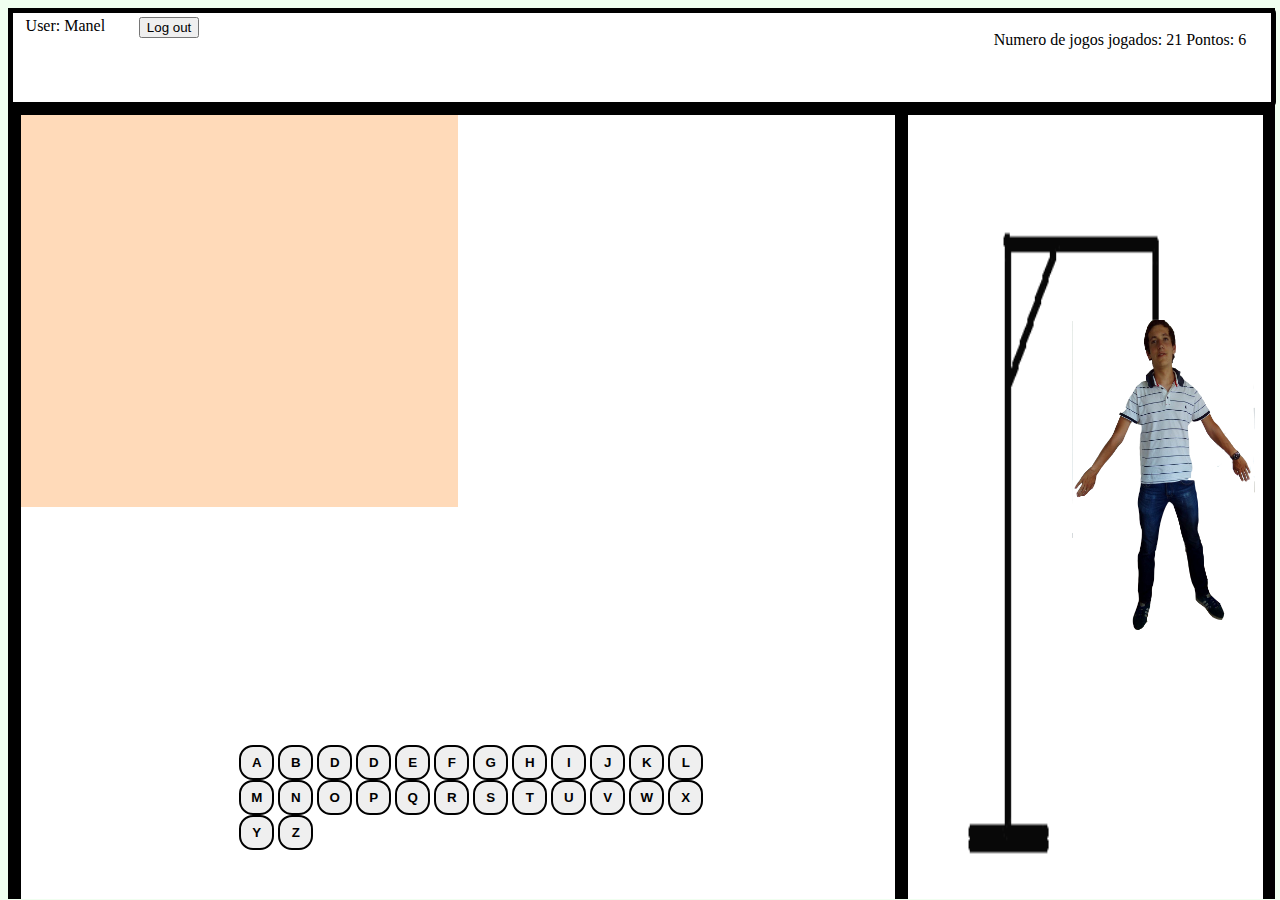
==== Projeto_Forca/OJogo.html @ 424f04ed "O verdadeiro" ====
<!DOCTYPE html>
<html lang="en">
<head>
    <meta charset="UTF-8">
    <title>O Jogo</title>
    <link rel="stylesheet" href="CSS/Estilos.css">

</head>
<body>
<div class="pagInicialJogo">
    <div class="headerJogo">
        <label class="lblJogoLog">User:</label>
        <labe class="lblJogoLog">Manel</labe>
        <input type="button" value="Log out" id="btnLogOutJogo"onclick=window.location.href="Index.html">
            <div class="JogoHeadRight">
                <label>Numero de jogos jogados:</label>
                <label>21</label>
                <label>Pontos:</label>
                <label>6</label>
            </div>
    </div>
    <div class="Jogar">
        <button class="button" onclick=window.location.href="OJogo.html"> START</button>
        <div class="divLinhasJogo">

        </div>
    <div class="abc">
        <button id="A" class="btn2"><b>A</b></button>
        <button id="B"class="btn2"><b>B</b></button>
        <button id="C"class="btn2"><b>D</b></button>
        <button id="D"class="btn2"><b>D</b></button>
        <button id="E"class="btn2"><b>E</b></button>
        <button id="F"class="btn2"><b>F</b></button>
        <button id="G"class="btn2"><b>G</b></button>
        <button id="H"class="btn2"><b>H</b></button>
        <button id="I"class="btn2"><b>I</b></button>
        <button id="J"class="btn2"><b>J</b></button>
        <button id="K"class="btn2"><b>K</b></button>
        <button id="L"class="btn2"><b>L</b></button>
        <button id="M"class="btn2"><b>M</b></button>
        <button id="N"class="btn2"><b>N</b></button>
        <button id="O"class="btn2"><b>O</b></button>
        <button id="P"class="btn2"><b>P</b></button>
        <button id="Q"class="btn2"><b>Q</b></button>
        <button id="R"class="btn2"><b>R</b></button>
        <button id="S"class="btn2"><b>S</b></button>
        <button id="T"class="btn2"><b>T</b></button>
        <button id="U"class="btn2"><b>U</b></button>
        <button id="V"class="btn2"><b>V</b></button>
        <button id="W"class="btn2"><b>W</b></button>
        <button id="X"class="btn2"><b>X</b></button>
        <button id="Y"class="btn2"><b>Y</b></button>
        <button id="Z"class="btn2"><b>Z</b></button>
    </div>


    </div>
    <div class="Imagem">
        <div class="divImgJogo">
            <img src="Imagens/TheHang.gif" id="imgForca">
            <div class="OEnforcado">
                <img src="Imagens/Jacob-6.png" width="183" >
            </div>
        </div>
    </div>
</div>
</body>
</html>
---- Projeto_Forca/CSS/Estilos.css ----
body
{
   background: honeydew;
}
table td,tr
{
    border: 1px solid black;
}

            /*CLASSES*/
.head
{
    position: absolute;
    float: right;
    width: 100%;
    height: 10%;
    right: 5px;
}

.imagemDemonstrativa
{
    position: absolute;
    height: 80%;
    width: 50%;
    top: 15%;
    left: 0%;
}
.tabela
{
    position: absolute;
    left: 50%;
}
.texto
{
    float: right;
}

.registar
{
    position: absolute;
    background-color:skyblue;
    width: 99%;
    height: 99%;
    text-align: center;
}
.divlbl
{
    position: absolute;
    height: 15%;
    width: 20%;
    left:25%;
    text-align: right;
    top: 25%;
}
.divfrm
{
    position: absolute;
    height: 15%;
    width: 15%;
    left: 50%;
    text-align: left;
    top: 25%;
}
.form
{
    position: absolute;
    width: 40%;
    height: 50%;
    left: 30%;
    border: black solid 5px;
    border-radius: 70px;
}
.rank
{
    background-color: transparent;
    position: absolute;
    float: right;
    height: 80%;
    width: 50%;
    top: 15%;
    right: 0%;
}

.pagInicialJogo
{
    position: absolute;
    width: 99%;
    height: 99%;
    background-color: black;
}
.headerJogo
{
    position: absolute;
    width: 99.3%;
    background-color: white;
    height: 10%;
    border: black solid 5px;
    border-radius: 5px;
}
.lblJogoLog
{
    position: relative;
    top:5%;
    left: 1%;
}
.JogoHeadRight
{
    position: absolute;
    right: 2%;
}
.Jogar
{
    position: absolute;
    background-color: white;
    width: 69%;
    height: 88%;
    top: 12%;
    left: 1%;
}
.Imagem
{
    position: absolute;
    background-color: white;
    width: 28%;
    height: 88%;
    top: 12%;
    left: 71%;
}
.button
{
    position: absolute;
    padding: 100px 250px;
    border: #808080 solid 5px;
    border-radius: 5px;
    top: 15%;
    left: 15%;
    font-size: 50px;
    cursor: pointer;
    visibility: hidden;
}
.divLinhasJogo
{
    position: absolute;
    background-color: peachpuff;
    height: 50%;
    width: 50%;
}
.button:hover
{
    background-color:lightblue;
    color: white;
}
.divImgJogo
{
    position: absolute;
    width: 80%;
    height: 90%;
    left: 15%;
    top: 10%;
}
.OEnforcado
{
    position: absolute;
    width: 60%;
    height: 70%;
    top: 18%;
    left:39%;
}
.abc
{
    position: absolute;
    height: 15%;
    width: 55%;
    left: 25%;
    top: 80%;
}
.btn2
{
    position: relative;
    top: 2%;
    height: 35px;
    width: 35px;
    border: black solid 2px;
    border-radius: 40%;
    cursor: pointer;
}
.btn2:hover
{
    background-color: #7debff;
    color: white;
}
            /*ID'S*/

#demo
{
    position: absolute;
    height: 100%;
    width: 100%;

}
#logo
{
    position: absolute;
    float: left;
    height: 50px;
    width: 100px;

}
#btnVoltarReg
{
    position: absolute;
    left: 2%;
    top: 3%;
}
#btnLogOutJogo
{
    position: absolute;
    left: 10%;
    top: 5%;
}
#imgForca
{
    position: absolute;
    width: 100%;
    height: 100%;
}
#jaco
{
    position: absolute;
    width: 10%;
    height: 10%;
    top:auto;
}
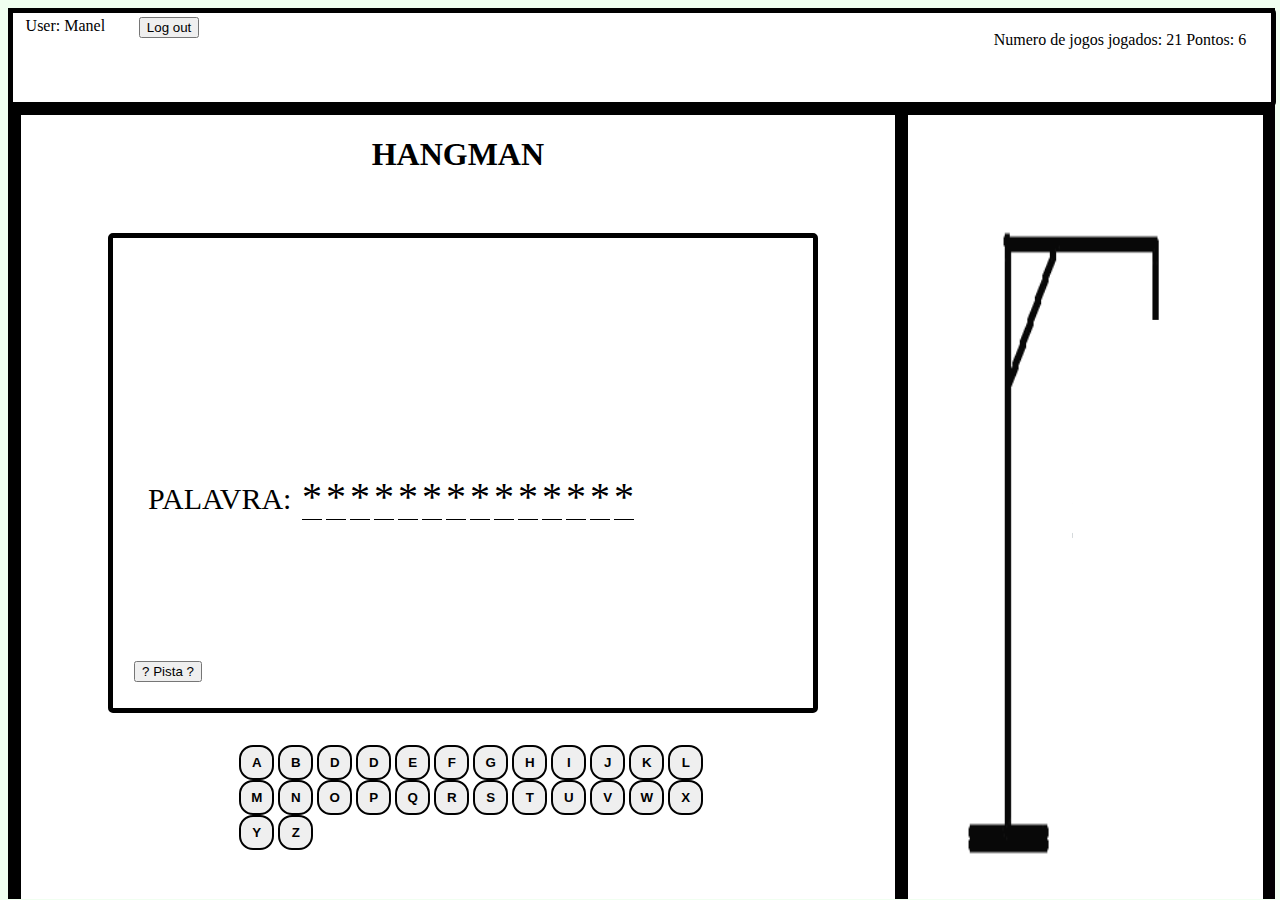
==== commit 1f237938: "update" ====
--- a/Projeto_Forca/OJogo.html
+++ b/Projeto_Forca/OJogo.html
@@ -20,10 +20,29 @@
             </div>
     </div>
     <div class="Jogar">
-        <button class="button" onclick=window.location.href="OJogo.html"> START</button>
+        <h1 ID="hangmanText">HANGMAN</h1>
+        <!--button class="button" onclick=window.location.href="OJogo.html"> START</button Butao de jogar  -->
+
         <div class="divLinhasJogo">
+            <label id="PALAVRA">PALAVRA:</label>
+            <label class="lblLetras">*</label>
+            <label class="lblLetras">*</label>
+            <label class="lblLetras">*</label>
+            <label class="lblLetras">*</label>
+            <label class="lblLetras">*</label>
+            <label class="lblLetras">*</label>
+            <label class="lblLetras">*</label>
+            <label class="lblLetras">*</label>
+            <label class="lblLetras">*</label>
+            <label class="lblLetras">*</label>
+            <label class="lblLetras">*</label>
+            <label class="lblLetras">*</label>
+            <label class="lblLetras">*</label>
+            <label class="lblLetras">*</label>
 
+            <button id="btnPista" name="btnPista">? Pista ?</button>
         </div>
+
     <div class="abc">
         <button id="A" class="btn2"><b>A</b></button>
         <button id="B"class="btn2"><b>B</b></button>
@@ -59,7 +78,7 @@
         <div class="divImgJogo">
             <img src="Imagens/TheHang.gif" id="imgForca">
             <div class="OEnforcado">
-                <img src="Imagens/Jacob-6.png" width="183" >
+                <img src="Imagens/Jacob-0.png" width="183" >
             </div>
         </div>
     </div>
--- a/Projeto_Forca/CSS/Estilos.css
+++ b/Projeto_Forca/CSS/Estilos.css
@@ -136,14 +136,16 @@
     left: 15%;
     font-size: 50px;
     cursor: pointer;
-    visibility: hidden;
 }
 .divLinhasJogo
 {
     position: absolute;
-    background-color: peachpuff;
-    height: 50%;
-    width: 50%;
+    height: 60%;
+    width: 80%;
+    left: 10%;
+    top: 15%;
+    border: black solid 5px;
+    border-radius: 5px;
 }
 .button:hover
 {
@@ -189,6 +191,15 @@
     background-color: #7debff;
     color: white;
 }
+.lblLetras
+{
+    position: relative;
+    left: 27%;
+    top: 50%;
+    border-bottom: black solid 1px;
+    text-align: center;
+    font-size: 40px;
+}
             /*ID'S*/
 
 #demo
@@ -230,4 +241,22 @@
     width: 10%;
     height: 10%;
     top:auto;
+}
+#hangmanText
+{
+    text-align: center;
+    font-family: "Comic Sans MS";
+}
+#btnPista
+{
+    position: absolute;
+    left: 3%;
+    top: 90%;
+}
+#PALAVRA
+{
+    position: absolute;
+    top: 52%;
+    left: 5%;
+    font-size: 30px;
 }